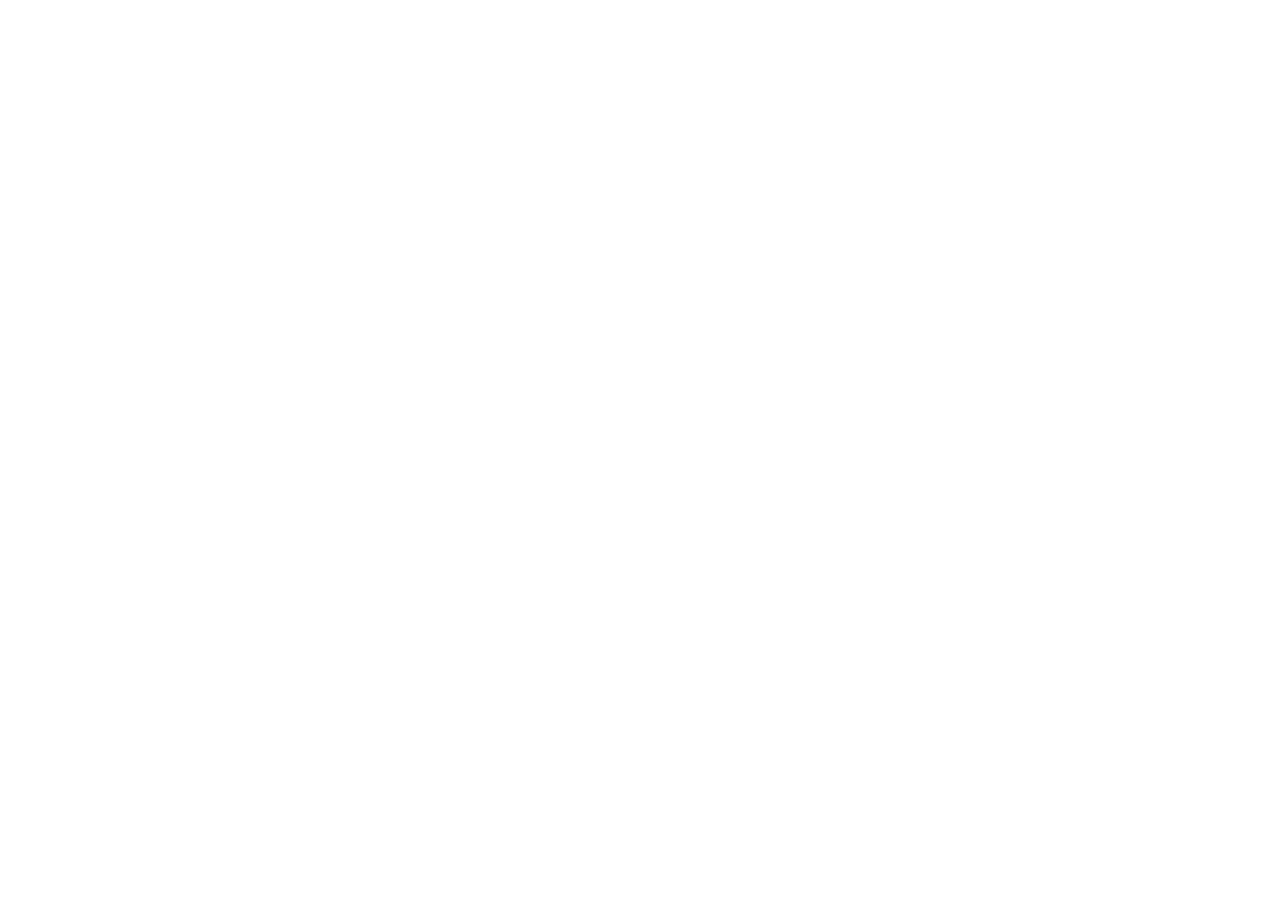
==== index.html @ 5e2b7f60 "adding HTML Syntax" ====
<html lang="en">
  <head>
    <meta charset="UTF-8" />
    <meta name="viewport" content="width=device-width, initial-scale=1.0" />
    <meta http-equiv="X-UA-Compatible" content="ie=edge" />
    <title>Code Test</title>

    <link rel="stylesheet" href="style.css" />
  </head>

  <body>

  </body>
  <script src="script.js"></script>
</html>
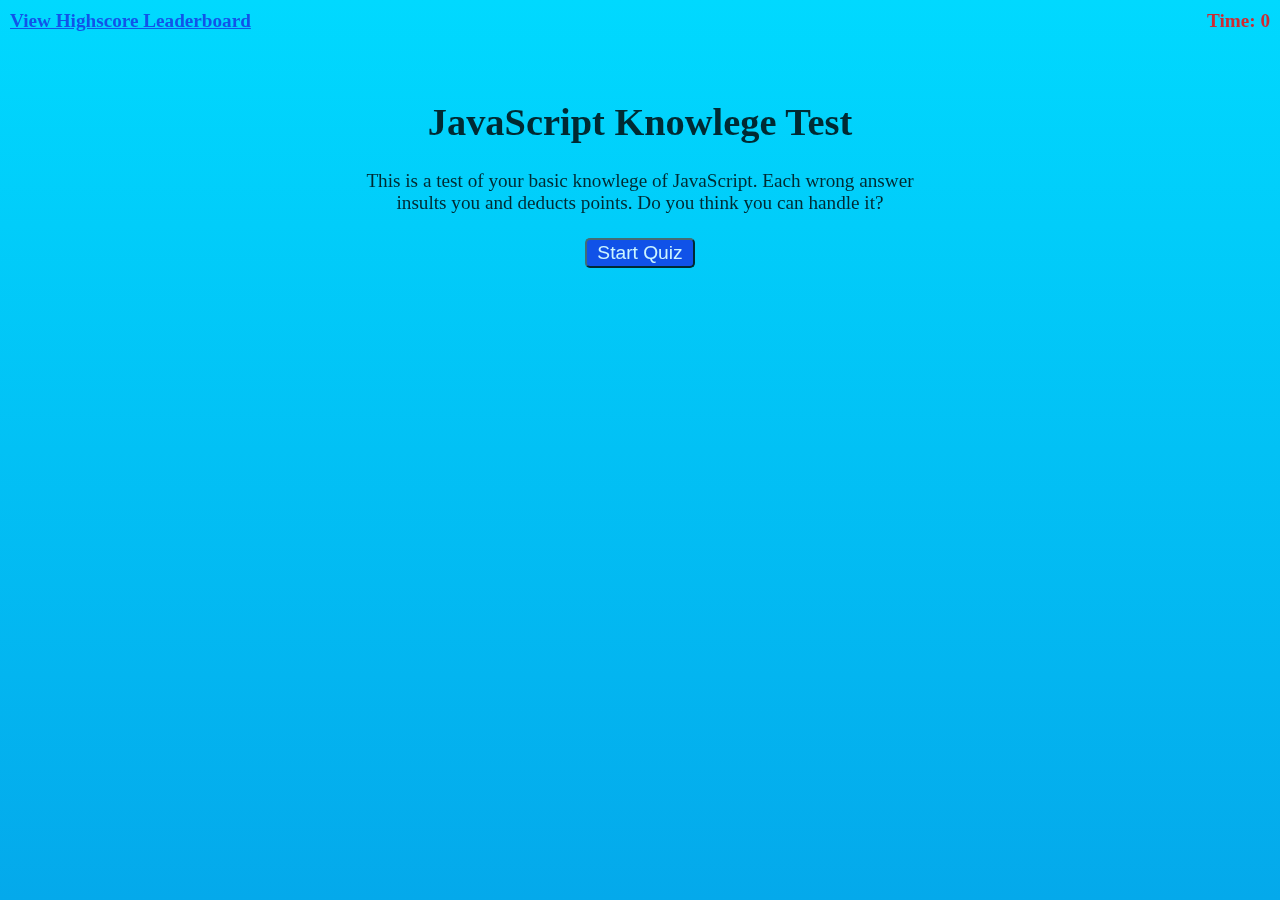
==== commit 3d172a4d: "Stylization, Some Java functions, Fixes" ====
--- a/index.html
+++ b/index.html
@@ -9,7 +9,38 @@
   </head>
 
   <body>
+    <div  class="scores"><a href="leaderboard.html">View Highscore Leaderboard</a></div>
 
+    <div class="timer">Time: <span id="time">0</span></div>
+
+    <div class="wrapper">
+      <div id="start-screen" class="start">
+        <h1>JavaScript Knowlege Test</h1>
+        <p>
+          This is a test of your basic knowlege of JavaScript. Each wrong answer insults you and deducts points. Do you think you can handle it? 
+        </p>
+        <button id="start">Start Quiz</button>
+      </div>
+
+      <div id="questions" class="hide">
+        <h2 id="question-title"></h2>
+        <div id="choices" class="choices"></div>
+      </div>
+
+      <div id="end-screen" class="hide">
+        <h2>Finished!</h2>
+        <p> Your Final Score is <span id="final-score"></span> Points. <span style='font-size:100px;'>&#128526;</span></p>
+        <p>
+          Enter initials: <input type="text" id="initials" max="5" />
+          <button id="submit">Submit</button>
+        </p>
+      </div>
+
+      <div id="feedback" class="feedback hide"></div>
+    </div>
+
+    
   </body>
-  <script src="script.js"></script>
+  <script src="JavaScript\questions.js"></script>
+  <script src="JavaScript\script.js"></script>
 </html>
--- a/style.css
+++ b/style.css
@@ -0,0 +1,99 @@
+button {
+    display: inline-block;
+    margin: 5px;
+    cursor: pointer;
+    font-size: 100%;
+    background-color: #1534e4;
+    border-radius: 5px;
+    padding: 2px 10px;
+    color: white;
+  }
+  
+  body {
+    font-family: fantasy;
+    font-size: 120%;
+    background-image: linear-gradient(rgb(0, 217, 255), rgb(4, 169, 235));
+    opacity: 0.80;
+  }
+
+  view {
+  font-weight: bold;
+  color:#1534e4;
+  
+  }
+  a {
+    color: #1534e4;
+    font-weight: bold;
+    font-weight: bolder;
+  
+    
+  }
+  
+  a:hover {
+    color: #af0c71;
+  }
+  
+  
+  button:hover {
+    background-color: #e70992;
+  }
+  
+  .choices button {
+    display: block;
+  }
+  
+  input[type="text"] {
+    font-size: 100%;
+  }
+  
+  ol {
+    padding-left: 0px;
+    max-height: 400px;
+    overflow: auto;
+  }
+  
+  li {
+    padding: 5px;
+    list-style: decimal inside none;
+  }
+  
+  li:nth-child(odd) {
+    background-color: #f3edfc;
+  }
+  
+  .wrapper {
+    margin: 100px auto 0 auto;
+    max-width: 600px;
+  }
+  
+  .hide {
+    display: none;
+  }
+  
+  .start {
+    text-align: center;
+  }
+  
+  .scores {
+    position: absolute;
+    top: 10px;
+    left: 10px;
+  }
+  
+  .feedback {
+    font-style: italic;
+    font-weight: bold;
+    font-size: 120%;
+    margin-top: 20px;
+    padding-top: 10px;
+    color: rgb(221, 64, 16);
+    border-top: 2px solid #ccc;
+  }
+  
+  .timer {
+    position: absolute;
+    top: 10px;
+    right: 10px;
+    font-weight: bold;
+    color: red;
+  }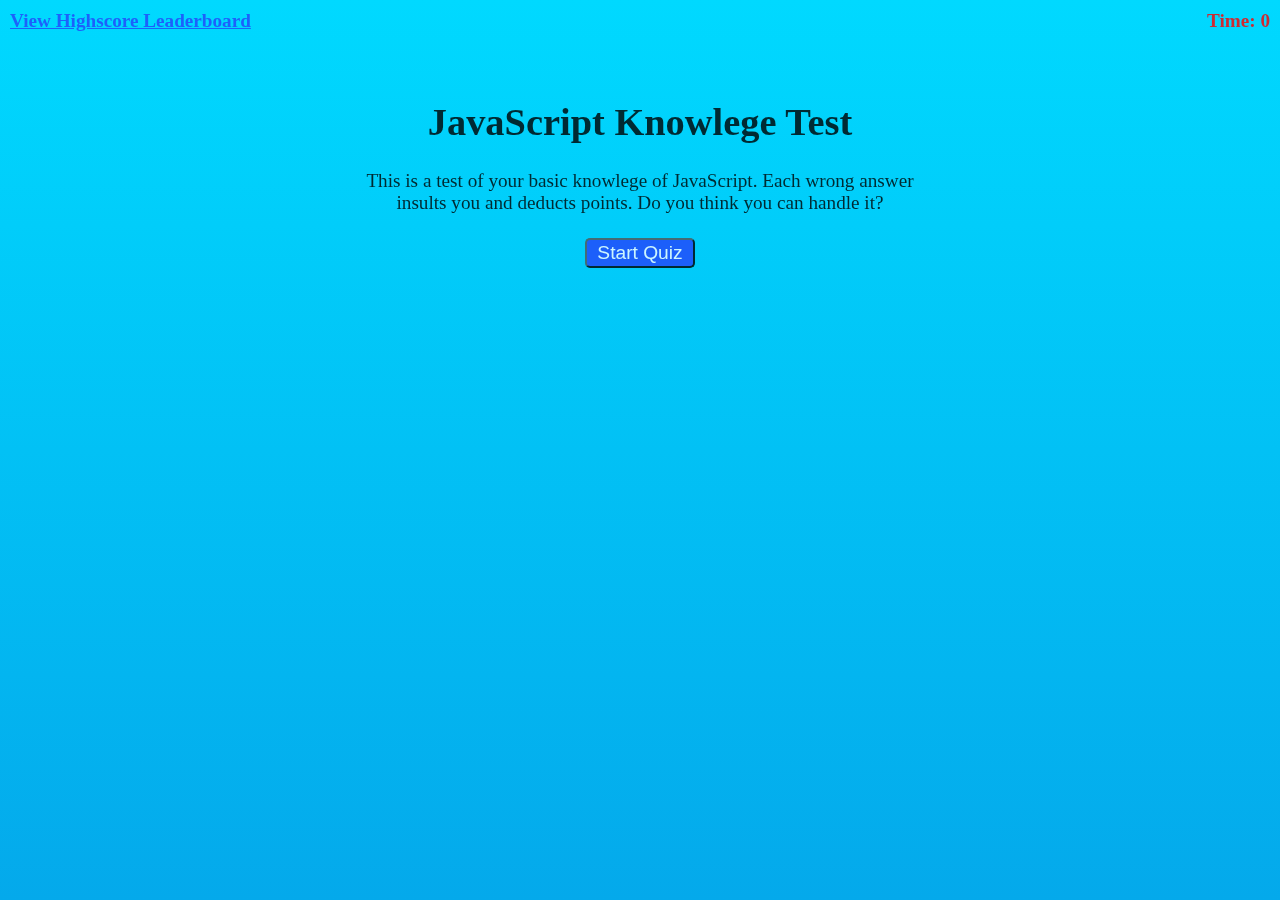
==== commit eaa20d13: "final product" ====
--- a/index.html
+++ b/index.html
@@ -4,42 +4,39 @@
     <meta name="viewport" content="width=device-width, initial-scale=1.0" />
     <meta http-equiv="X-UA-Compatible" content="ie=edge" />
     <title>Code Test</title>
-
     <link rel="stylesheet" href="style.css" />
   </head>
-
   <body>
-    <div  class="scores"><a href="leaderboard.html">View Highscore Leaderboard</a></div>
-
+    <div class="scores">
+      <a href="leaderboard.html">View Highscore Leaderboard</a>
+    </div>
     <div class="timer">Time: <span id="time">0</span></div>
-
     <div class="wrapper">
       <div id="start-screen" class="start">
         <h1>JavaScript Knowlege Test</h1>
         <p>
-          This is a test of your basic knowlege of JavaScript. Each wrong answer insults you and deducts points. Do you think you can handle it? 
+          This is a test of your basic knowlege of JavaScript. Each wrong answer
+          insults you and deducts points. Do you think you can handle it?
         </p>
         <button id="start">Start Quiz</button>
       </div>
-
       <div id="questions" class="hide">
         <h2 id="question-title"></h2>
         <div id="choices" class="choices"></div>
       </div>
-
       <div id="end-screen" class="hide">
         <h2>Finished!</h2>
-        <p> Your Final Score is <span id="final-score"></span> Points. <span style='font-size:100px;'>&#128526;</span></p>
         <p>
-          Enter initials: <input type="text" id="initials" max="5" />
-          <button id="submit">Submit</button>
+          Your Final Score is <span id="final-score"></span> Points.
+          <span style="font-size: 100px">&#128526;</span>
+        </p>
+        <p>
+          Enter Your Name: <input type="text" id="name" max="28" />
+          <button id="submit">Sign Your Life Away</button>
         </p>
       </div>
-
       <div id="feedback" class="feedback hide"></div>
     </div>
-
-    
   </body>
   <script src="JavaScript\questions.js"></script>
   <script src="JavaScript\script.js"></script>
--- a/style.css
+++ b/style.css
@@ -3,7 +3,7 @@
     margin: 5px;
     cursor: pointer;
     font-size: 100%;
-    background-color: #1534e4;
+    background-color: #2444fa;
     border-radius: 5px;
     padding: 2px 10px;
     color: white;
@@ -18,11 +18,11 @@
 
   view {
   font-weight: bold;
-  color:#1534e4;
+  color:#2444fa;
   
   }
   a {
-    color: #1534e4;
+    color: #2444fa;
     font-weight: bold;
     font-weight: bolder;
   
